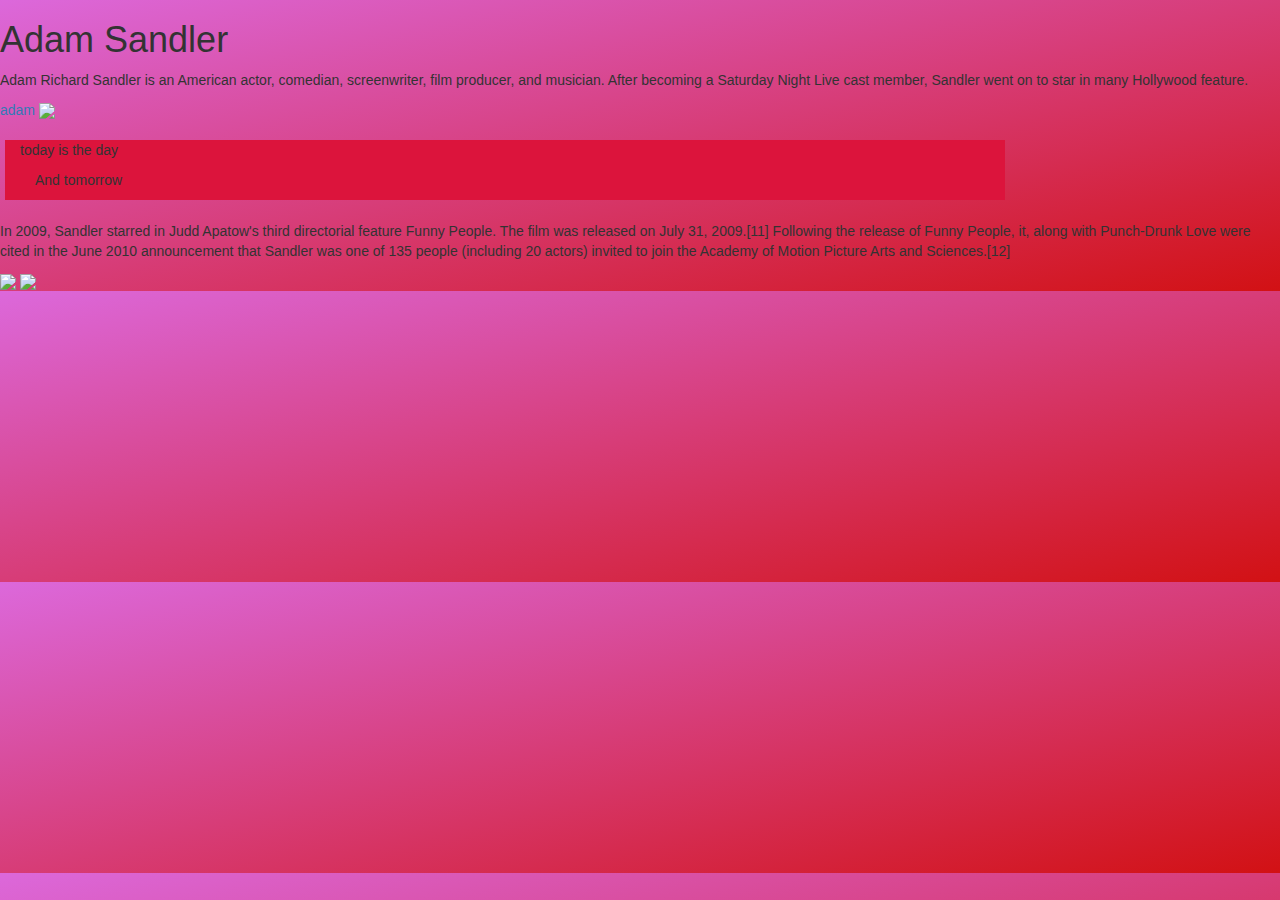
==== index.html @ 6bb6ea2e "initial commit for first deployment" ====
<!DOCTYPE html>
    <html>
        
        
        <head>
            <link rel="stylesheet" href="https://maxcdn.bootstrapcdn.com/bootstrap/3.3.7/css/bootstrap.min.css" integrity="sha384-BVYiiSIFeK1dGmJRAkycuHAHRg32OmUcww7on3RYdg4Va+PmSTsz/K68vbdEjh4u" crossorigin="anonymous">
            <link rel="stylesheet" href="style.css" type="text/css" />
        </head>
        <body>
            
            
            <h1>Adam Sandler</h1>    
            <p>
                Adam Richard Sandler is an American actor, comedian, screenwriter, film producer, and musician. After becoming a Saturday Night Live cast member, Sandler went on to star in many Hollywood feature.     
            </p>
            <a href="https://en.wikipedia.org/wiki/Adam_Sandler/">adam</a></a>
            <img src="https://media.giphy.com/media/yisc7FaqoEfjG/giphy.gif"></img>
            <div class="row">
                <div class="col-md-4" id="blue">
                    <p> today is the day
                        
                    </p>
                
                <div class="col-md-4">
                    <p> And tomorrow
                
                        
                    </p>
                    
                </div>    
                </div>
                <div class="col-md-4">
                
                </div>
            
                
            </div> 
                
        <div>
            <p>
            In 2009, Sandler starred in Judd Apatow's third directorial feature Funny People. The film was released on July 31, 2009.[11] Following the release of Funny People, it, along with Punch-Drunk Love were cited in the June 2010 announcement that Sandler was one of 135 people (including 20 actors) invited to join the Academy of Motion Picture Arts and Sciences.[12]    
            </p>
        </div>    
        <img src="http://i.imgur.com/3CpVvk9.gif">
        </img>
        <img src="http://teamjimmyjoe.com/wp-content/uploads/2016/02/donald-trump-lightning-electrocuted.gif">
        </img>
        
        
        
        </body>
    </html>
---- style.css ----
body {
    /*backround-color: rgb(150,220,100)
    /*backround-color: lightgreen;*/
    background: linear-gradient(to bottom right, rgb(220,104,219), rgb(210,17,20));
}
 #blue {
     background-color: rgb(220,20,60);
     margin: 20px;
     border: 20px;
     width: 1000px;
     height: 
    }
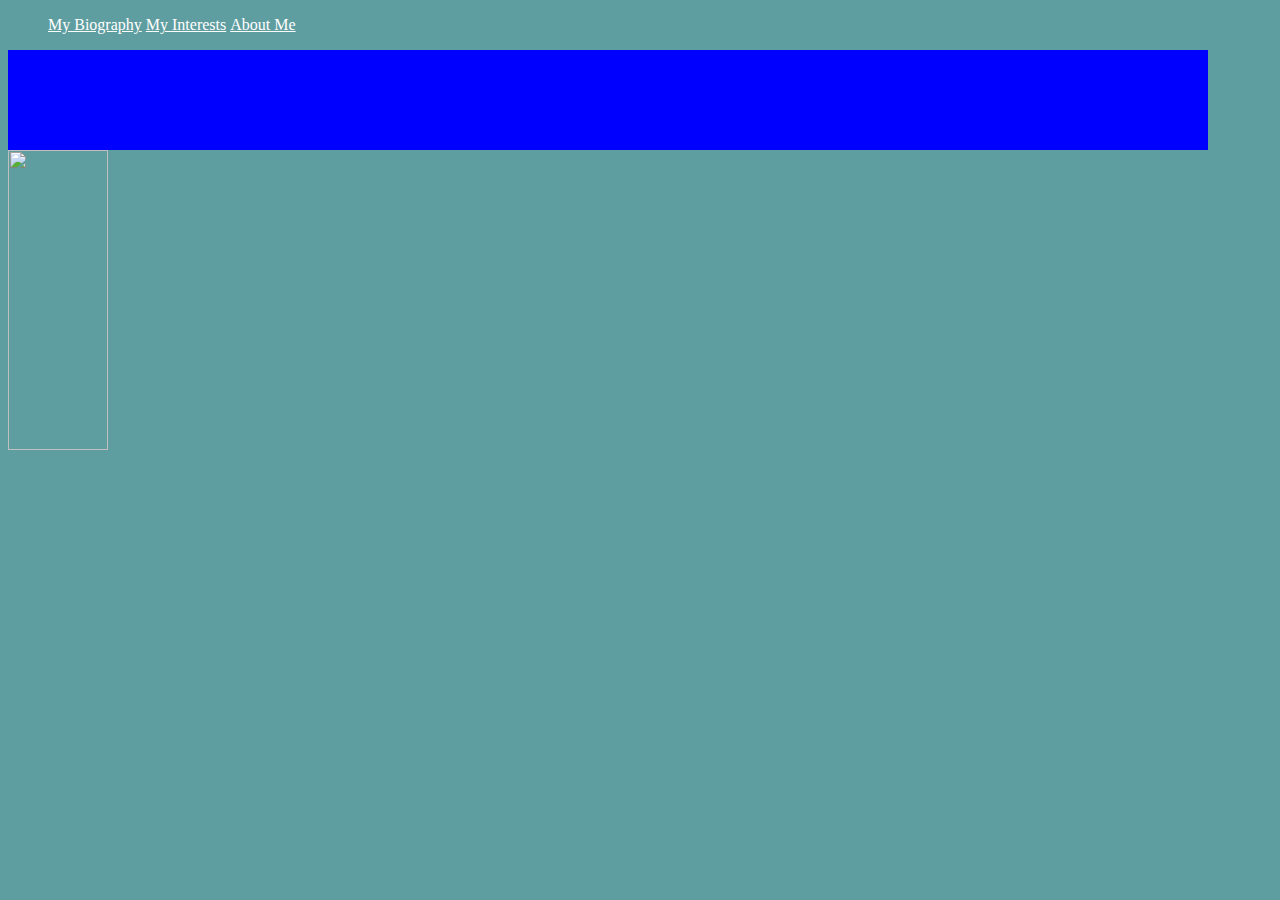
==== commit bd2ddafe: "change file names to allow index as landing page" ====
--- a/index.html
+++ b/index.html
@@ -1,60 +1,36 @@
-    <!DOCTYPE html>
-    <html>
-        
-        
-        <head>
-            <link rel="stylesheet" href="https://maxcdn.bootstrapcdn.com/bootstrap/3.3.7/css/bootstrap.min.css" integrity="sha384-BVYiiSIFeK1dGmJRAkycuHAHRg32OmUcww7on3RYdg4Va+PmSTsz/K68vbdEjh4u" crossorigin="anonymous">
-            <link rel="stylesheet" href="style.css" type="text/css" />
-        </head>
-        <body>
-            
-            
-            <h1>Adam Sandler</h1>    
-            <p>
-                Adam Richard Sandler is an American actor, comedian, screenwriter, film producer, and musician. After becoming a Saturday Night Live cast member, Sandler went on to star in many Hollywood feature.     
-            </p>
-            <a href="https://en.wikipedia.org/wiki/Adam_Sandler/">adam</a></a>
-            <img src="https://media.giphy.com/media/yisc7FaqoEfjG/giphy.gif"></img>
-            <div class="row">
-                <div class="col-md-4" id="blue">
-                    <p> today is the day
-                        
-                    </p>
-                
-                <div class="col-md-4">
-                    <p> And tomorrow
-                
-                        
-                    </p>
-                    
-                </div>    
-                </div>
-                <div class="col-md-4">
-                
-                </div>
-            
-                
-            </div> 
-                
-        <div>
-            <p>
-            In 2009, Sandler starred in Judd Apatow's third directorial feature Funny People. The film was released on July 31, 2009.[11] Following the release of Funny People, it, along with Punch-Drunk Love were cited in the June 2010 announcement that Sandler was one of 135 people (including 20 actors) invited to join the Academy of Motion Picture Arts and Sciences.[12]    
-            </p>
-        </div>    
-        <img src="http://i.imgur.com/3CpVvk9.gif">
-        </img>
-        <img src="http://teamjimmyjoe.com/wp-content/uploads/2016/02/donald-trump-lightning-electrocuted.gif">
-        </img>
-        
-        
-        
-        </body>
-    </html>
-
+<!DOCTYPE html>
+<html>
+    <head>
+     <meta charset="utf-8">
+     <title></title>
+    <link rel="stylesheet" href="style2.css" type="text/css" />
+    </head>    
+    <body>
+    </body>   
+        <header>
+            <ul>
+                <li>
+                    <a href="bio.html">My Biography</a>
+                </li>
+                <li>
+                    <a href="interest.html">My Interests</a>
+                </li>
+                <li>
+                    <a href="aboutmyself.html">About Me</a>
+                </li>
+            </ul>
+        </header>
+        <div></div>
+        <script
+  src="https://code.jquery.com/jquery-3.2.1.js"
+  integrity="sha256-DZAnKJ/6XZ9si04Hgrsxu/8s717jcIzLy3oi35EouyE="
+  crossorigin="anonymous"></script>
+   <script type="text/javascript">
+    $('div').on('click', function() {
+        $(this).toggleClass('yellow');
+    });
     
-    
-        
-    
-        
-
-    
+    </script> 
+        <img src="https://pbs.twimg.com/profile_images/781571436561465345/vN2BexXn.jpg"></img>
+        </header>
+</html>--- a/style2.css
+++ b/style2.css
@@ -0,0 +1,36 @@
+img {
+    width: 100px;
+    height: 300px;
+}
+div {
+    width: 1200px;
+    height: 100px;
+    background-color: blue;
+}
+.yellow{
+    background-color: yellow;
+  
+
+}
+#liga {
+    width: 600px;
+}
+#liga2{
+    width: 600px;
+}
+#bully {
+    width: 600px;
+}
+#bully2 {
+    width: 600px;
+}
+body {
+    background-color: rgb(95,158,160);
+}
+ul li a{
+    color: white;
+}
+ul li{
+    display: inline-block;
+    font-size 20px
+}
